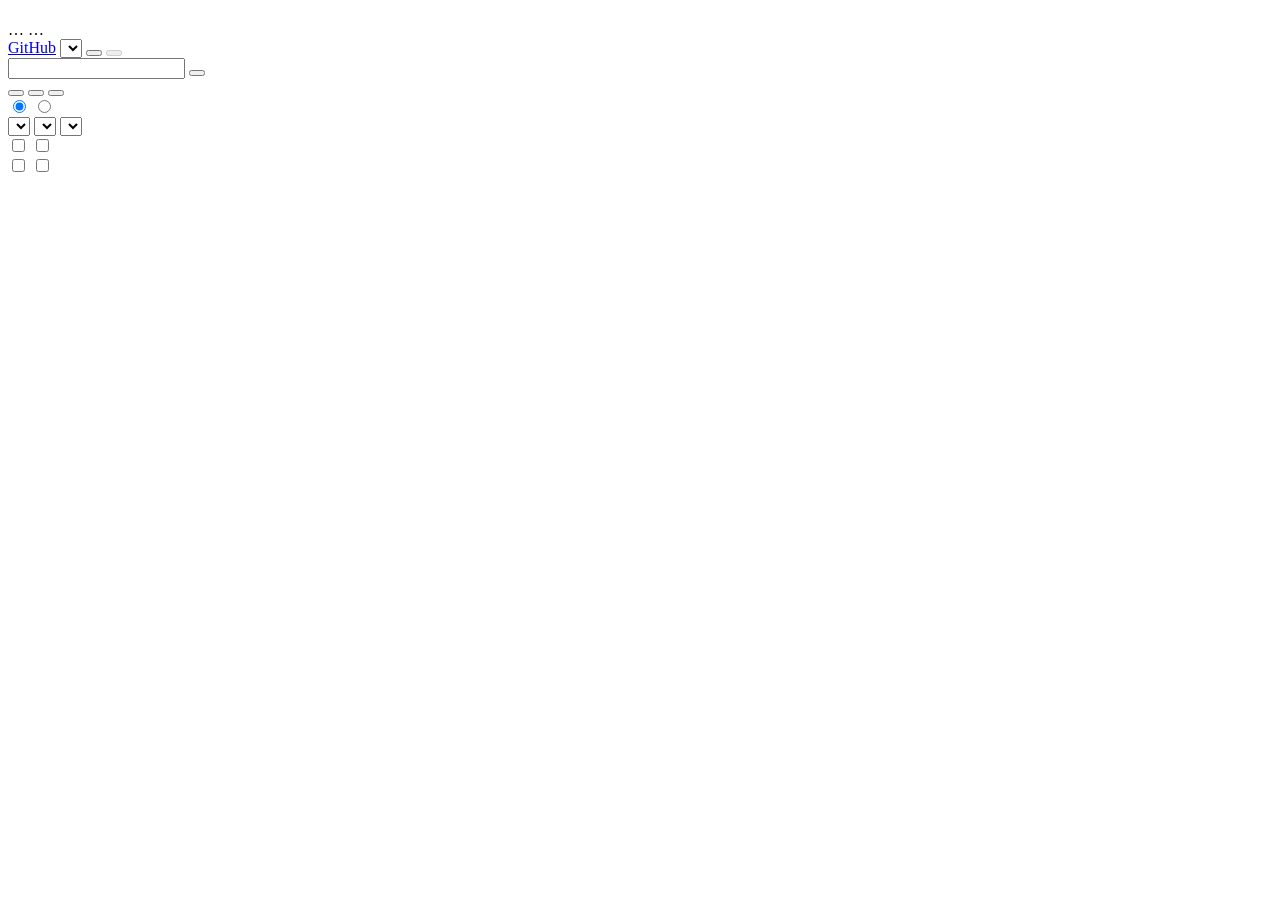
==== subtitles/web/static/index.html @ 56d81efc "Code and APIs in English: package renamed to subtitles (python -m subtitles), English routes, JSON f" ====
<!doctype html>
<html lang="en">
<head>
<meta charset="utf-8">
<meta name="viewport" content="width=device-width, initial-scale=1">
<title>Subtitles</title>
<script>try { const t = localStorage.getItem("theme"); if (t) document.documentElement.dataset.theme = t; } catch (e) {}</script>
<link rel="stylesheet" href="/static/style.css">
<link rel="icon" href="data:image/svg+xml,%3Csvg xmlns='http://www.w3.org/2000/svg' viewBox='0 0 32 32'%3E%3Crect width='32' height='32' rx='6' fill='%23264653'/%3E%3Crect x='6' y='19' width='20' height='3' rx='1.5' fill='%23fff'/%3E%3Crect x='9' y='24' width='14' height='3' rx='1.5' fill='%23fff'/%3E%3C/svg%3E">
</head>
<body class="loading">
<header>
  <h1 data-i18n="ui.title"></h1>
  <div class="engines">
    <span class="chip" id="chip-transcription" data-i18n-title="ui.header.transcription_title">…</span>
    <span class="chip" id="chip-translator" data-i18n-title="ui.header.translator_title">…</span>
    <span class="chip subtle" id="chip-ai" hidden></span>
  </div>
  <a id="github-link" class="header-link" href="#" target="_blank" rel="noopener" aria-disabled="true">GitHub</a>
  <select id="language-choice" class="language-choice" data-i18n-title="ui.header.language" data-i18n-aria-label="ui.header.language"></select>
  <button id="btn-theme" class="secondary theme" type="button"></button>
  <button id="btn-settings" class="secondary" disabled data-i18n="ui.settings"></button>
  <span class="chip attention process" id="process" hidden></span>
</header>

<main inert aria-busy="true">
  <div id="loading" class="banner" role="status"><span class="spinner" aria-hidden="true"></span><span id="loading-text" data-i18n="ui.loading"></span></div>
  <div id="offline" class="banner" hidden data-i18n="ui.service_down"></div>
  <div id="last-batch" class="banner" hidden>
    <strong id="last-batch-title"></strong>
    <div class="help" id="last-batch-detail"></div>
    <div class="actions">
      <button type="button" class="primary" id="btn-last-resume" data-i18n="ui.last_batch.resume"></button>
      <button type="button" class="secondary" id="btn-last-settings" data-i18n="ui.last_batch.settings_first" data-i18n-title="ui.last_batch.settings_first_title"></button>
      <button type="button" class="secondary" id="btn-last-ignore" data-i18n="ui.last_batch.ignore" data-i18n-title="ui.last_batch.ignore_title"></button>
    </div>
  </div>
  <section class="card" id="input-card">
    <form id="form-source">
      <label for="source" data-i18n="ui.source.label"></label>
      <div class="row">
        <input id="source" type="text" data-i18n-placeholder="ui.source.placeholder" autocomplete="off" spellcheck="false">
        <button type="submit" id="btn-go" class="primary" data-i18n="ui.source.start"></button>
      </div>
      <div id="preview" class="preview" hidden></div>
    </form>

    <div id="drop" class="drop">
      <div class="drop-actions">
        <strong data-i18n="ui.drop.title"></strong>
        <span class="help" data-i18n="ui.drop.or"></span>
        <button type="button" id="btn-browse" class="secondary" data-i18n="ui.browse"></button>
        <button type="button" id="btn-source-folder" class="secondary" data-i18n="ui.drop.folder"></button>
        <button type="button" id="btn-resume-batch" class="secondary" data-i18n="ui.drop.resume_batch" data-i18n-title="ui.drop.resume_batch_title"></button>
      </div>
      <div class="help" data-i18n="ui.drop.help"></div>
      <div id="drop-progress" class="progress" hidden><div class="bar"></div><span class="text"></span></div>
    </div>

    <div id="folder" class="sub-card" hidden>
      <div class="head">
        <h2 data-i18n="ui.folder.title"></h2>
        <button type="button" class="secondary small" id="btn-folder-fold" data-i18n="ui.folder.expand_all"></button>
        <button type="button" class="secondary small" id="btn-folder-all" data-i18n="ui.check_all"></button>
        <button type="button" class="secondary small" id="btn-folder-none" data-i18n="ui.uncheck_all"></button>
        <button type="button" class="secondary small" id="btn-folder-missing" data-i18n="ui.folder.check_missing" data-i18n-title="ui.folder.check_missing_title"></button>
        <button type="button" class="close" id="btn-close-folder" data-i18n-aria-label="ui.close">×</button>
    </div>
      <div class="help" id="folder-root"></div>
      <div id="folder-loading" class="row" hidden>
        <div id="folder-progress" class="progress"><div class="bar"></div><span class="text"></span></div>
        <button type="button" class="secondary small" id="btn-folder-cancel" data-i18n="ui.cancel"></button>
      </div>
      <div id="folder-existing-batch" class="help" hidden></div>
      <div class="checks" style="margin-top:10px">
        <label class="check"><span data-i18n="ui.folder.spoken_all"></span> <select id="folder-global-language"></select></label>
        <button type="button" class="secondary small" id="btn-folder-apply-language" data-i18n="ui.folder.apply"></button>
        <span class="help" data-i18n="ui.folder.apply_help"></span>
    </div>
      <div id="folder-tree" class="tree"></div>
    </div>

    <div class="goal">
      <span class="help" data-i18n="ui.goal.title"></span>
      <div class="checks">
        <label class="check"><input type="radio" name="goal" value="translation" checked> <span data-i18n="ui.goal.subtitles"></span></label>
        <label class="check" id="goal-dubbing-zone"><input type="radio" name="goal" value="mux" id="opt-goal-dubbing"> <span data-i18n="ui.goal.dubbing"></span></label>
      </div>
      <label class="check" id="replace-zone" hidden><input type="checkbox" id="opt-replace"> <span data-i18n="ui.goal.replace"></span></label>
      <div class="help" id="goal-note"></div>
    </div>
    <div class="options">
      <label><span data-i18n="ui.transcription"></span>
        <select id="opt-transcription"></select>
      </label>
      <label><span data-i18n="ui.translation"></span>
        <select id="opt-translator"></select>
      </label>
      <label><span data-i18n="ui.spoken_language"></span>
        <select id="opt-language"></select>
      </label>
      <div class="wide group">
        <span class="help" data-i18n="ui.targets_help"></span>
        <div id="opt-languages" class="checks"></div>
      </div>
      <div class="wide group">
        <span class="help" data-i18n="ui.dest.title"></span>
        <div class="checks">
          <label class="check"><input type="checkbox" id="opt-dest-next-to"> <span data-i18n="ui.dest.next_to"></span></label>
          <label class="check"><input type="checkbox" id="opt-dest-output"> <span data-i18n="ui.dest.output"></span></label>
          <span class="help" id="output-reminder" data-i18n-title="ui.dest.reminder_title"></span>
        </div>
        <div class="row" id="output-zone" hidden>
          <input id="opt-output-dir" type="text" spellcheck="false" data-i18n-placeholder="ui.output_folder">
          <button type="button" id="btn-output-folder" class="secondary" data-i18n="ui.browse"></button>
        </div>
      </div>
      <label class="check wide"><input type="checkbox" id="opt-pause"> <span id="opt-pause-text" data-i18n="ui.pause_option"></span></label>
      <label class="check wide"><input type="checkbox" id="opt-redo"> <span data-i18n="ui.redo_option"></span></label>
    </div>
    <div id="translator-engine" class="engine-inline" hidden></div>
    <div class="actions" id="folder-actions" hidden>
      <label class="check" id="review-zone"><input type="checkbox" id="opt-review"> <span data-i18n="ui.review_option"></span></label>
      <button type="button" class="primary" id="btn-start-batch" data-i18n="ui.start_batch"></button>
      <span class="help" id="folder-summary"></span>
    </div>
    <datalist id="claude-models"><option value="claude-sonnet-5-5"><option value="claude-opus-5-5"><option value="claude-haiku-5-5"></datalist>
  </section>

  <section class="card" id="batch" hidden>
    <div class="head">
      <h2><span data-i18n="ui.batch.title"></span> <span class="help" id="batch-root"></span></h2>
      <span class="state" id="batch-state" role="status"></span>
      <button type="button" class="secondary" id="btn-batch-suspend" data-i18n="ui.batch.pause" data-i18n-title="ui.batch.pause_title"></button>
      <button type="button" class="secondary" id="btn-batch-resume" data-i18n="ui.batch.resume"></button>
      <button type="button" class="secondary" id="btn-batch-retry" data-i18n-title="ui.batch.retry_title" hidden></button>
      <button type="button" class="secondary danger" id="btn-batch-cancel" data-i18n="ui.cancel"></button>
    </div>
    <p class="help" id="batch-pause-info" hidden></p>
    <div class="progress" id="batch-progress"><div class="bar"></div><span class="text"></span></div>
    <div id="batch-active" class="batch-active" hidden></div>
    <div class="batch-goal" id="batch-goal-zone" hidden>
      <label><span data-i18n="ui.batch.produces"></span> <select id="batch-goal"><option value="translation" data-i18n="ui.goal.subtitles"></option><option value="mux" data-i18n="ui.goal.dubbing"></option></select></label>
      <label class="check" id="batch-replace-zone" hidden><input type="checkbox" id="batch-replace"> <span data-i18n="ui.batch.replace"></span></label>
      <span class="help" id="batch-goal-note"></span>
    </div>
    <div class="help" id="batch-file"></div>
    <div id="batch-suspended" class="pause" hidden>
      <div><strong data-i18n="ui.batch.next_settings"></strong> <span class="help" data-i18n="ui.batch.next_settings_help"></span></div>
      <div class="options">
        <label><span data-i18n="ui.transcription"></span> <select id="batch-susp-transcription"></select></label>
        <label><span data-i18n="ui.translator"></span> <select id="batch-susp-translator"></select></label>
        <div class="wide group"><span class="help" data-i18n="ui.target_languages"></span><div id="batch-susp-languages" class="checks"></div></div>
      </div>
    </div>
    <div id="batch-pause" class="pause" hidden>
      <div><strong data-i18n="ui.batch.all_transcribed"></strong> <span class="help" id="batch-pause-summary"></span></div>
      <div class="actions" id="batch-to-check" hidden>
        <span id="batch-to-check-text"></span>
        <button type="button" class="secondary" id="btn-batch-check" data-i18n="ui.check_names"></button>
      </div>
      <div class="costs" id="batch-costs"></div>
      <div class="options">
        <label><span data-i18n="ui.translator"></span> <select id="batch-translator"></select></label>
        <label id="batch-model-zone" hidden><span data-i18n="ui.model"></span> <select id="batch-model"></select></label>
        <label id="batch-effort-zone" hidden><span data-i18n="ui.effort"></span> <select id="batch-effort"><option value="low">low</option><option value="medium">medium</option><option value="high">high</option></select></label>
        <div class="wide help" id="batch-effort-note" hidden data-i18n="ui.batch.effort_note"></div>
        <div class="wide group"><span class="help" data-i18n="ui.target_languages"></span><div id="batch-languages" class="checks"></div></div>
      </div>
      <div class="actions">
        <button type="button" class="primary" id="btn-batch-translate" data-i18n="ui.batch.translate_all"></button>
        <button type="button" class="secondary" id="btn-batch-no-translation" data-i18n="ui.finish_untranslated"></button>
        <span class="help" id="batch-message"></span>
      </div>
    </div>
    <div id="validation" class="pause" hidden>
      <div><strong id="validation-title"></strong> <span class="help" data-i18n="ui.names.help"></span></div>
      <div class="actions">
        <button type="button" class="secondary small" id="btn-validation-all" data-i18n="ui.check_all"></button>
        <button type="button" class="secondary small" id="btn-validation-none" data-i18n="ui.uncheck_all"></button>
      </div>
      <div class="validation-list">
        <table>
          <thead><tr><th></th><th data-i18n="ui.names.heard"></th><th data-i18n="ui.names.fix"></th><th data-i18n="ui.names.french"></th><th data-i18n="ui.names.why"></th></tr></thead>
          <tbody id="validation-rows"></tbody>
        </table>
      </div>
      <div class="actions">
        <button type="button" class="primary" id="btn-validation-validate"></button>
        <button type="button" class="secondary" id="btn-validation-close" data-i18n="ui.close"></button>
        <span class="help" id="validation-message"></span>
      </div>
    </div>
    <ul id="batch-videos" class="list"></ul>
  </section>

  <section class="card" id="task" hidden>
    <div class="head">
      <h2 id="task-title" data-i18n="ui.task.title"></h2>
      <span class="state" id="task-state" role="status"></span>
      <button id="btn-cancel" class="secondary danger" data-i18n="ui.cancel"></button>
      <button type="button" id="btn-retry" class="primary" data-i18n="ui.retry" data-i18n-title="ui.retry_title" hidden></button>
    </div>
    <ol class="steps" id="steps">
      <li data-step="source" data-i18n="ui.step.source"></li>
      <li data-step="transcription" data-i18n="ui.transcription"></li>
      <li data-step="segmentation" data-i18n="ui.step.split"></li>
      <li data-step="review" data-i18n="ui.step.review" hidden></li>
      <li data-step="translation" data-i18n="ui.translation"></li>
      <li data-step="files" data-i18n="ui.step.files"></li>
      <li data-step="dubbing" data-i18n="ui.step.dubbing" hidden></li>
      <li data-step="mux" hidden>MKV</li>
    </ol>
    <div id="pause" class="pause" hidden>
      <div><strong id="pause-title" data-i18n="ui.task.paused_title"></strong> <span class="help" id="pause-summary"></span></div>
      <div class="costs" id="pause-costs"></div>
      <div class="options">
        <label><span data-i18n="ui.translator"></span> <select id="pause-translator"></select></label>
        <div class="wide group"><span class="help" data-i18n="ui.target_languages"></span><div id="pause-languages" class="checks"></div></div>
      </div>
      <div class="actions">
        <button type="button" class="primary" id="btn-translate" data-i18n="ui.translate"></button>
        <button type="button" class="secondary" id="btn-no-translation" data-i18n="ui.finish_untranslated" data-i18n-title="ui.task.finish_untranslated_title"></button>
        <span class="help" id="pause-message"></span>
      </div>
    </div>
    <div id="result" class="result" hidden></div>
    <pre id="log" class="log"><span id="log-text"></span><span id="log-timer" class="timer"></span></pre>
    <div class="log-actions"><button type="button" id="btn-retry-log" class="secondary small" data-i18n="ui.retry" data-i18n-title="ui.retry_title" hidden></button></div>
  </section>

  <section class="card" id="history-card">
    <div class="head"><h2 data-i18n="ui.history.title"></h2><button type="button" class="secondary small" id="btn-history" hidden></button></div>
    <ul id="history" class="list"></ul>
  </section>
</main>

<dialog id="dlg-settings">
  <form method="dialog" id="form-settings">
    <div class="head"><h2 data-i18n="ui.settings"></h2><button type="button" class="close" id="btn-close-settings" data-i18n-aria-label="ui.close">×</button></div>
    <p class="help" data-i18n-html="ui.cfg.keys_help"></p>

    <h3 data-i18n="ui.cfg.general"></h3>
    <div class="grid">
      <label><span data-i18n="ui.output_folder"></span> <input type="text" id="cfg-output-dir"></label>
      <label><span data-i18n="ui.cfg.default_language"></span> <input type="text" id="cfg-language" data-i18n-placeholder="ui.cfg.default_language_placeholder"></label>
      <label><span data-i18n="ui.cfg.ytdlp"></span> <input type="text" id="cfg-youtube"></label>
      <label><span data-i18n="ui.cfg.chunk"></span> <input type="number" id="cfg-chunk" min="1" max="100"></label>
      <label><span data-i18n="ui.cfg.idle"></span> <input type="number" id="cfg-idle" min="0" max="10080"></label>
    </div>

    <h3><span data-i18n="ui.cfg.servers"></span> <button type="button" class="secondary small" id="btn-add-transcription" data-i18n="ui.add"></button></h3>
    <div id="transcription-list" class="engine-list"></div>

    <h3><span data-i18n="ui.cfg.translators"></span> <button type="button" class="secondary small" id="btn-add-translator" data-i18n="ui.add"></button></h3>
    <div id="translator-list" class="engine-list"></div>

    <h3><span data-i18n="ui.cfg.cleanup"></span> <span class="help" data-i18n="ui.cfg.cleanup_help"></span></h3>
    <div class="checks">
      <label class="check"><input type="checkbox" id="cfg-clean-audio"> <span data-i18n="ui.cfg.clean_audio"></span> <span class="help" data-summary="audio"></span></label>
      <label class="check"><input type="checkbox" id="cfg-clean-subtitles"> <span data-i18n="ui.cfg.clean_subtitles"></span> <span class="help" data-summary="subtitles"></span></label>
      <label class="check"><input type="checkbox" id="cfg-clean-transcription"> <span data-i18n="ui.cfg.clean_transcription"></span> <span class="help" data-summary="transcription"></span></label>
      <label class="check"><input type="checkbox" id="cfg-clean-logs"> <span data-i18n="ui.cfg.clean_logs"></span> <span class="help" data-summary="logs"></span></label>
      <label class="check"><span data-i18n="ui.cfg.older_than"></span> <input type="number" id="cfg-clean-age" min="0" max="8760" style="width:70px"> <span data-i18n="ui.cfg.older_than_help"></span></label>
    </div>
    <div class="actions">
      <button type="button" class="secondary small" id="btn-clean" data-i18n="ui.cfg.clean_now"></button>
      <span class="help" id="cleanup-feedback" data-i18n="ui.cfg.clean_now_help"></span>
    </div>

    <h3 data-i18n="ui.cfg.layout"></h3>
    <div class="grid">
      <label><span data-i18n="ui.cfg.cpl"></span> <input type="number" id="cfg-cpl" min="20" max="80"></label>
      <label><span data-i18n="ui.cfg.lines"></span> <input type="number" id="cfg-lines" min="1" max="3"></label>
      <label><span data-i18n="ui.cfg.max_duration"></span> <input type="number" id="cfg-dmax" step="0.5" min="2" max="12"></label>
      <label><span data-i18n="ui.cfg.min_duration"></span> <input type="number" id="cfg-dmin" step="0.1" min="0.3" max="3"></label>
      <label><span data-i18n="ui.cfg.gap"></span> <input type="number" id="cfg-pause" step="0.1" min="0.2" max="3"></label>
      <label><span data-i18n="ui.cfg.cps"></span> <input type="number" id="cfg-cps" min="8" max="30"></label>
    </div>

    <div class="footer">
      <span id="settings-message" class="help"></span>
      <button type="button" class="secondary" id="btn-cancel-settings" data-i18n="ui.cancel"></button>
      <button type="button" class="primary" id="btn-save-settings" data-i18n="ui.save"></button>
    </div>
  </form>
</dialog>

<template id="tpl-transcription">
  <div class="engine">
    <div class="grid">
      <label>Id <input type="text" data-field="id"></label>
      <label><span data-i18n="ui.eng.name"></span> <input type="text" data-field="name"></label>
      <label>URL <input type="text" data-field="url" data-i18n-placeholder="ui.eng.url_placeholder"></label>
      <label><span data-i18n="ui.eng.key"></span> <input type="text" data-field="key" data-i18n-placeholder="ui.eng.key_placeholder"></label>
      <label><span data-i18n="ui.eng.speed"></span> <input type="text" data-field="speed" data-i18n-placeholder="ui.eng.speed_placeholder"></label>
      <label class="wide"><span data-i18n="ui.eng.command"></span> <input type="text" data-field="command"></label>
      <label><span data-i18n="ui.eng.command_folder"></span> <input type="text" data-field="cwd"></label>
    </div>
    <div class="actions">
      <label class="check"><input type="radio" name="transcription-active" data-field="active"> <span data-i18n="ui.eng.active"></span></label>
      <button type="button" class="secondary small" data-action="test" data-i18n="ui.eng.test"></button>
      <button type="button" class="secondary small danger" data-action="delete" data-i18n="ui.eng.delete"></button>
      <span class="help" data-role="feedback"></span>
    </div>
  </div>
</template>

<template id="tpl-translator">
  <div class="engine">
    <div class="grid">
      <label>Id <input type="text" data-field="id"></label>
      <label><span data-i18n="ui.eng.name"></span> <input type="text" data-field="name"></label>
      <label><span data-i18n="ui.eng.type"></span>
        <select data-field="type">
          <option value="openai" data-i18n="ui.eng.type_openai"></option>
          <option value="claude" data-i18n="ui.eng.type_claude"></option>
          <option value="none" data-i18n="ui.eng.type_none"></option>
        </select>
      </label>
      <label><span data-i18n="ui.model"></span> <input type="text" data-field="model"></label>
      <label><span data-i18n="ui.eng.effort_claude"></span>
        <select data-field="effort"><option value="" data-i18n="ui.effort_default"></option><option value="low">low</option><option value="medium">medium</option><option value="high">high</option></select>
      </label>
      <label><span data-i18n="ui.eng.url_openai"></span> <input type="text" data-field="url" placeholder="http://127.0.0.1:8080"></label>
      <label><span data-i18n="ui.eng.key"></span> <input type="text" data-field="key" data-i18n-placeholder="ui.eng.key_placeholder"></label>
      <label><span data-i18n="ui.supervision"></span> <input type="text" data-field="supervision" data-i18n-placeholder="ui.eng.supervision_placeholder"></label>
      <label class="check"><input type="checkbox" data-field="stop_after"> <span data-i18n="ui.stop_after"></span></label>
    </div>
    <div class="actions">
      <label class="check"><input type="radio" name="translator-active" data-field="active"> <span data-i18n="ui.eng.active"></span></label>
      <button type="button" class="secondary small" data-action="test" data-i18n="ui.eng.test"></button>
      <button type="button" class="secondary small danger" data-action="delete" data-i18n="ui.eng.delete"></button>
      <span class="help" data-role="feedback"></span>
    </div>
  </div>
</template>

<script src="/static/i18n.js"></script>
<script src="/static/app.js"></script>
</body>
</html>
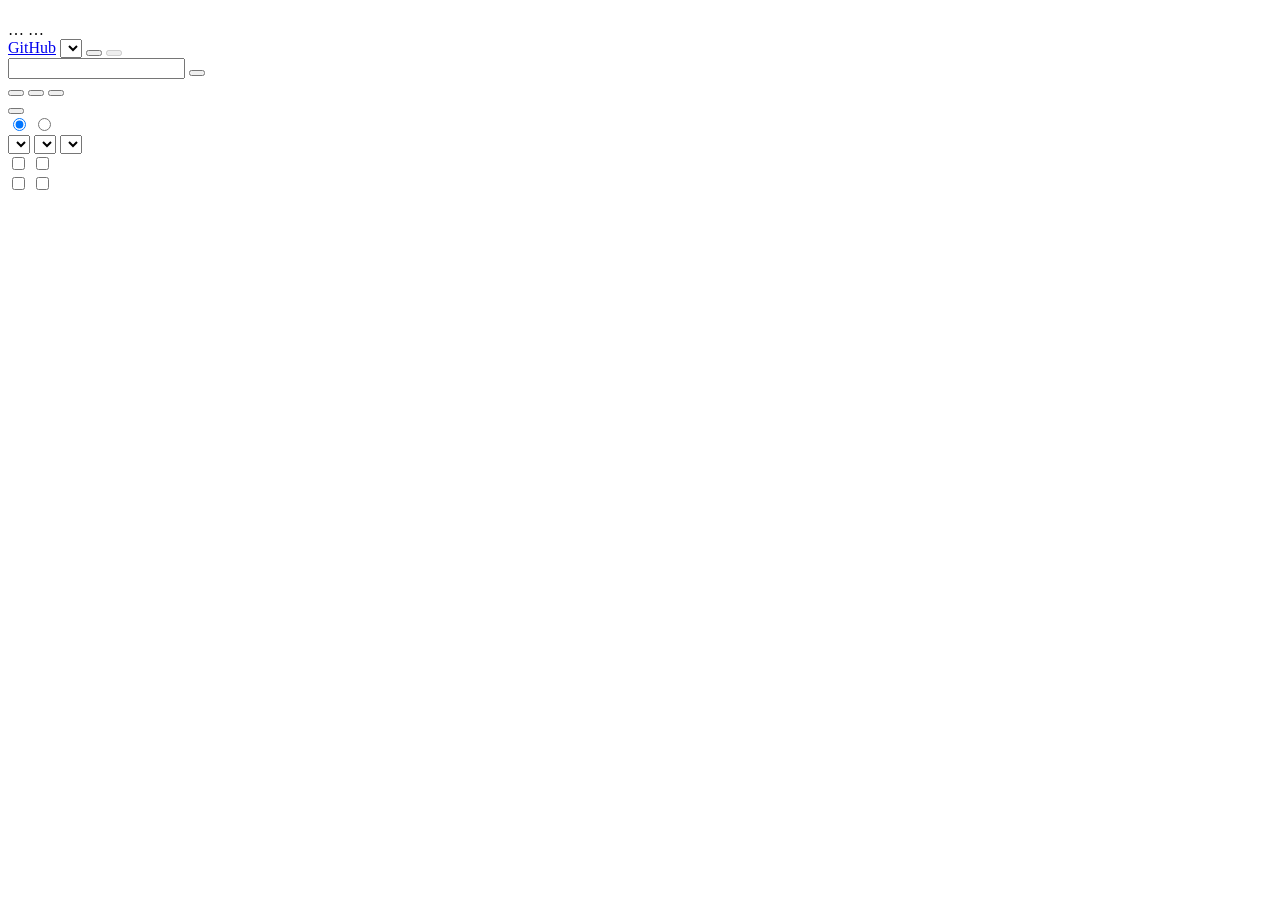
==== commit 5869290f: "Batches: Stop pauses at once and the running video goes back to the list; a transcription in progres" ====
--- a/subtitles/web/static/index.html
+++ b/subtitles/web/static/index.html
@@ -57,6 +57,18 @@
       <div id="drop-progress" class="progress" hidden><div class="bar"></div><span class="text"></span></div>
     </div>
 
+    <div id="playlist" class="sub-card" hidden>
+      <div class="head">
+        <h2 data-i18n="ui.playlist.title"></h2>
+      </div>
+      <div class="help" id="playlist-title"></div>
+      <div class="row">
+        <div id="playlist-progress" class="progress"><div class="bar"></div><span class="text"></span></div>
+        <button type="button" class="secondary small" id="btn-playlist-cancel" data-i18n="ui.cancel" data-i18n-title="ui.playlist.cancel"></button>
+      </div>
+      <div class="help" id="playlist-message"></div>
+    </div>
+
     <div id="folder" class="sub-card" hidden>
       <div class="head">
         <h2 data-i18n="ui.folder.title"></h2>
@@ -67,6 +79,7 @@
         <button type="button" class="close" id="btn-close-folder" data-i18n-aria-label="ui.close">×</button>
     </div>
       <div class="help" id="folder-root"></div>
+      <div class="help" id="folder-note" hidden></div>
       <div id="folder-loading" class="row" hidden>
         <div id="folder-progress" class="progress"><div class="bar"></div><span class="text"></span></div>
         <button type="button" class="secondary small" id="btn-folder-cancel" data-i18n="ui.cancel"></button>
@@ -80,6 +93,12 @@
       <div id="folder-tree" class="tree"></div>
     </div>
 
+    <div id="settings-summary" class="settings-summary open" role="button" tabindex="0" aria-controls="settings-zone" aria-expanded="true">
+      <span class="help" id="settings-summary-title"></span>
+      <span id="settings-summary-text"></span>
+      <button type="button" class="secondary small" id="btn-settings-edit" tabindex="-1"></button>
+    </div>
+    <div id="settings-zone">
     <div class="goal">
       <span class="help" data-i18n="ui.goal.title"></span>
       <div class="checks">
@@ -119,6 +138,7 @@
       <label class="check wide"><input type="checkbox" id="opt-redo"> <span data-i18n="ui.redo_option"></span></label>
     </div>
     <div id="translator-engine" class="engine-inline" hidden></div>
+    </div>
     <div class="actions" id="folder-actions" hidden>
       <label class="check" id="review-zone"><input type="checkbox" id="opt-review"> <span data-i18n="ui.review_option"></span></label>
       <button type="button" class="primary" id="btn-start-batch" data-i18n="ui.start_batch"></button>
@@ -132,6 +152,7 @@
       <h2><span data-i18n="ui.batch.title"></span> <span class="help" id="batch-root"></span></h2>
       <span class="state" id="batch-state" role="status"></span>
       <button type="button" class="secondary" id="btn-batch-suspend" data-i18n="ui.batch.pause" data-i18n-title="ui.batch.pause_title"></button>
+      <button type="button" class="secondary" id="btn-batch-stop" data-i18n="ui.batch.stop" data-i18n-title="ui.batch.stop_title"></button>
       <button type="button" class="secondary" id="btn-batch-resume" data-i18n="ui.batch.resume"></button>
       <button type="button" class="secondary" id="btn-batch-retry" data-i18n-title="ui.batch.retry_title" hidden></button>
       <button type="button" class="secondary danger" id="btn-batch-cancel" data-i18n="ui.cancel"></button>
@@ -237,16 +258,37 @@
 
 <dialog id="dlg-settings">
   <form method="dialog" id="form-settings">
-    <div class="head"><h2 data-i18n="ui.settings"></h2><button type="button" class="close" id="btn-close-settings" data-i18n-aria-label="ui.close">×</button></div>
+    <div class="head dialog-bar">
+      <h2 data-i18n="ui.settings" tabindex="-1" autofocus></h2>
+      <span id="settings-message" class="help" role="status"></span>
+      <button type="button" class="secondary" id="btn-cancel-settings" data-i18n="ui.cancel"></button>
+      <button type="button" class="primary" id="btn-save-settings" data-i18n="ui.save"></button>
+      <button type="button" class="close" id="btn-close-settings" data-i18n-aria-label="ui.close">×</button>
+    </div>
     <p class="help" data-i18n-html="ui.cfg.keys_help"></p>
 
     <h3 data-i18n="ui.cfg.general"></h3>
     <div class="grid">
-      <label><span data-i18n="ui.output_folder"></span> <input type="text" id="cfg-output-dir"></label>
+      <label><span data-i18n="ui.output_folder"></span>
+        <span class="row"><input type="text" id="cfg-output-dir" spellcheck="false"> <button type="button" class="secondary small" id="btn-cfg-output-dir" data-i18n="ui.browse"></button></span>
+        <span class="help" data-i18n="ui.cfg.output_dir_help"></span></label>
       <label><span data-i18n="ui.cfg.default_language"></span> <input type="text" id="cfg-language" data-i18n-placeholder="ui.cfg.default_language_placeholder"></label>
-      <label><span data-i18n="ui.cfg.ytdlp"></span> <input type="text" id="cfg-youtube"></label>
       <label><span data-i18n="ui.cfg.chunk"></span> <input type="number" id="cfg-chunk" min="1" max="100"></label>
       <label><span data-i18n="ui.cfg.idle"></span> <input type="number" id="cfg-idle" min="0" max="10080"></label>
+    </div>
+
+    <h3><span data-i18n="ui.cfg.downloads"></span> <span class="help" data-i18n="ui.cfg.downloads_help"></span></h3>
+    <div class="grid">
+      <label><span data-i18n="ui.cfg.download_dir"></span>
+        <span class="row"><input type="text" id="cfg-download-dir" spellcheck="false" data-i18n-placeholder="ui.cfg.download_dir_placeholder"> <button type="button" class="secondary small" id="btn-cfg-download-dir" data-i18n="ui.browse"></button></span>
+        <span class="help" data-i18n="ui.cfg.download_dir_help"></span></label>
+      <label><span data-i18n="ui.cfg.max_height"></span>
+        <select id="cfg-max-height">
+          <option value="720">720p</option><option value="1080">1080p</option><option value="1440">1440p</option>
+          <option value="2160">2160p (4K)</option><option value="0" data-i18n="ui.cfg.no_limit"></option>
+        </select></label>
+      <label><span data-i18n="ui.cfg.ytdlp_extra"></span> <input type="text" id="cfg-ytdlp-extra" spellcheck="false" data-i18n-placeholder="ui.cfg.ytdlp_extra_placeholder"></label>
+      <label><span data-i18n="ui.cfg.ytdlp"></span> <input type="text" id="cfg-youtube" spellcheck="false"></label>
     </div>
 
     <h3><span data-i18n="ui.cfg.servers"></span> <button type="button" class="secondary small" id="btn-add-transcription" data-i18n="ui.add"></button></h3>
@@ -278,11 +320,6 @@
       <label><span data-i18n="ui.cfg.cps"></span> <input type="number" id="cfg-cps" min="8" max="30"></label>
     </div>
 
-    <div class="footer">
-      <span id="settings-message" class="help"></span>
-      <button type="button" class="secondary" id="btn-cancel-settings" data-i18n="ui.cancel"></button>
-      <button type="button" class="primary" id="btn-save-settings" data-i18n="ui.save"></button>
-    </div>
   </form>
 </dialog>
 
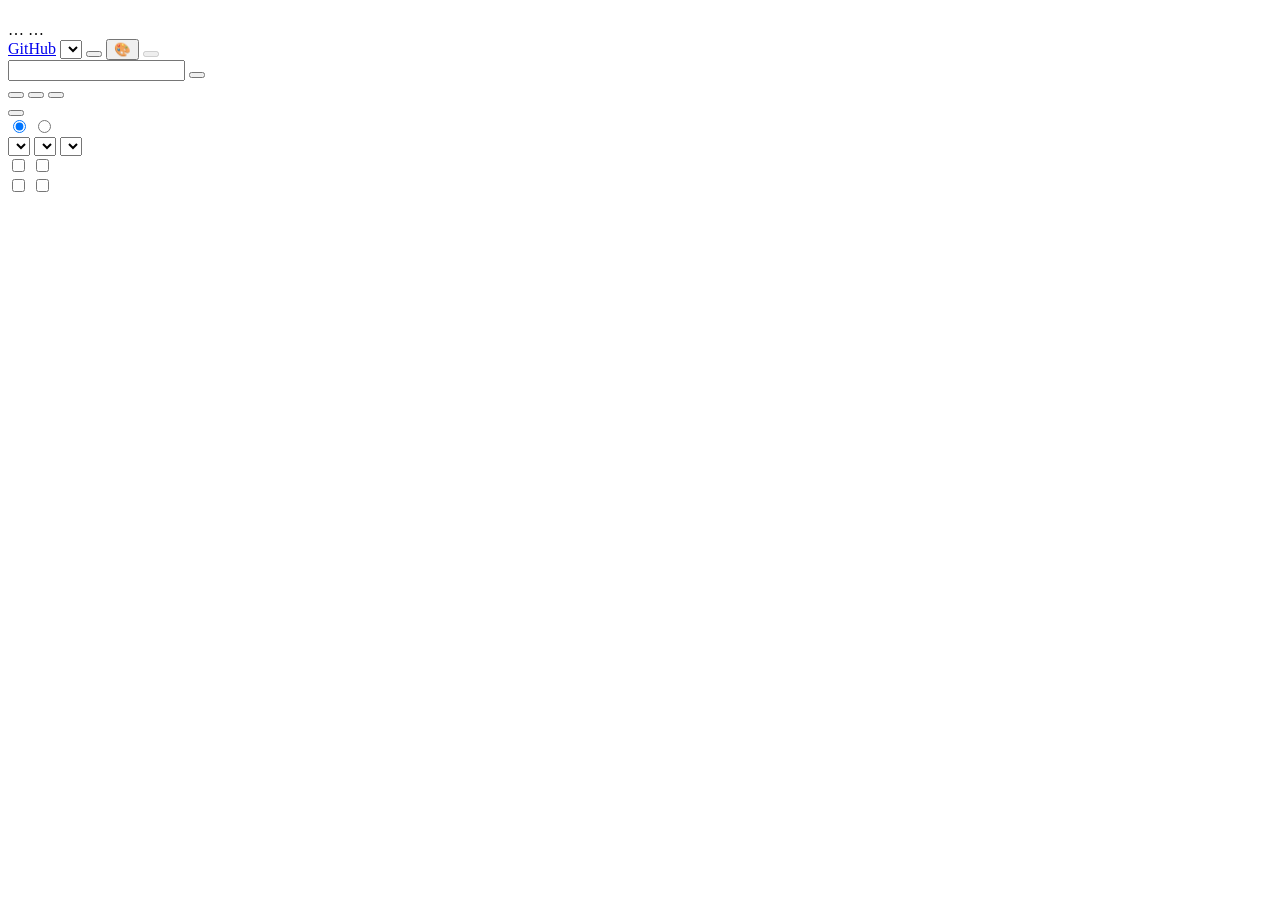
==== commit cbf5da15: "Renamed dl-sub-dub (download, subtitle, dub; the first and last optional), with the README intros sa" ====
--- a/subtitles/web/static/index.html
+++ b/subtitles/web/static/index.html
@@ -3,8 +3,16 @@
 <head>
 <meta charset="utf-8">
 <meta name="viewport" content="width=device-width, initial-scale=1">
-<title>Subtitles</title>
-<script>try { const t = localStorage.getItem("theme"); if (t) document.documentElement.dataset.theme = t; } catch (e) {}</script>
+<title>dl-sub-dub</title>
+<script>
+/* Before the first paint: mode (light, dark, or the system's) and palette of that mode, as app.js sets them. */
+try {
+  const r = document.documentElement, t = localStorage.getItem("theme");
+  if (t) r.dataset.theme = t;
+  const mode = t || (matchMedia("(prefers-color-scheme: dark)").matches ? "dark" : "light");
+  r.dataset.palette = localStorage.getItem("palette-" + mode) || (mode === "dark" ? "night" : "slate");
+} catch (e) {}
+</script>
 <link rel="stylesheet" href="/static/style.css">
 <link rel="icon" href="data:image/svg+xml,%3Csvg xmlns='http://www.w3.org/2000/svg' viewBox='0 0 32 32'%3E%3Crect width='32' height='32' rx='6' fill='%23264653'/%3E%3Crect x='6' y='19' width='20' height='3' rx='1.5' fill='%23fff'/%3E%3Crect x='9' y='24' width='14' height='3' rx='1.5' fill='%23fff'/%3E%3C/svg%3E">
 </head>
@@ -19,6 +27,7 @@
   <a id="github-link" class="header-link" href="#" target="_blank" rel="noopener" aria-disabled="true">GitHub</a>
   <select id="language-choice" class="language-choice" data-i18n-title="ui.header.language" data-i18n-aria-label="ui.header.language"></select>
   <button id="btn-theme" class="secondary theme" type="button"></button>
+  <button id="btn-palettes" class="secondary theme" type="button" data-i18n-title="ui.theme.palettes" data-i18n-aria-label="ui.theme.palettes">🎨</button>
   <button id="btn-settings" class="secondary" disabled data-i18n="ui.settings"></button>
   <span class="chip attention process" id="process" hidden></span>
 </header>
@@ -171,8 +180,11 @@
       <div class="options">
         <label><span data-i18n="ui.transcription"></span> <select id="batch-susp-transcription"></select></label>
         <label><span data-i18n="ui.translator"></span> <select id="batch-susp-translator"></select></label>
+        <label id="batch-susp-model-zone" hidden><span data-i18n="ui.model"></span> <select id="batch-susp-model"></select></label>
+        <label id="batch-susp-effort-zone" hidden><span data-i18n="ui.effort"></span> <select id="batch-susp-effort"><option value="low">low</option><option value="medium">medium</option><option value="high">high</option></select></label>
         <div class="wide group"><span class="help" data-i18n="ui.target_languages"></span><div id="batch-susp-languages" class="checks"></div></div>
       </div>
+      <span class="help" id="batch-susp-message"></span>
     </div>
     <div id="batch-pause" class="pause" hidden>
       <div><strong data-i18n="ui.batch.all_transcribed"></strong> <span class="help" id="batch-pause-summary"></span></div>
@@ -255,6 +267,24 @@
     <ul id="history" class="list"></ul>
   </section>
 </main>
+
+<dialog id="dlg-theme">
+  <div class="head dialog-bar">
+    <h2 data-i18n="ui.theme.title" tabindex="-1" autofocus></h2>
+    <button type="button" class="close" id="btn-close-theme" data-i18n-aria-label="ui.close">×</button>
+  </div>
+  <h3 data-i18n="ui.theme.mode"></h3>
+  <div class="checks" id="theme-modes">
+    <label class="check"><input type="radio" name="theme-mode" value="system"> <span data-i18n="ui.theme.system"></span></label>
+    <label class="check"><input type="radio" name="theme-mode" value="light"> <span data-i18n="ui.theme.light"></span></label>
+    <label class="check"><input type="radio" name="theme-mode" value="dark"> <span data-i18n="ui.theme.dark"></span></label>
+  </div>
+  <h3 data-i18n="ui.theme.light_palettes"></h3>
+  <div class="palettes" id="palettes-light"></div>
+  <h3 data-i18n="ui.theme.dark_palettes"></h3>
+  <div class="palettes" id="palettes-dark"></div>
+  <p class="help" data-i18n="ui.theme.help"></p>
+</dialog>
 
 <dialog id="dlg-settings">
   <form method="dialog" id="form-settings">
